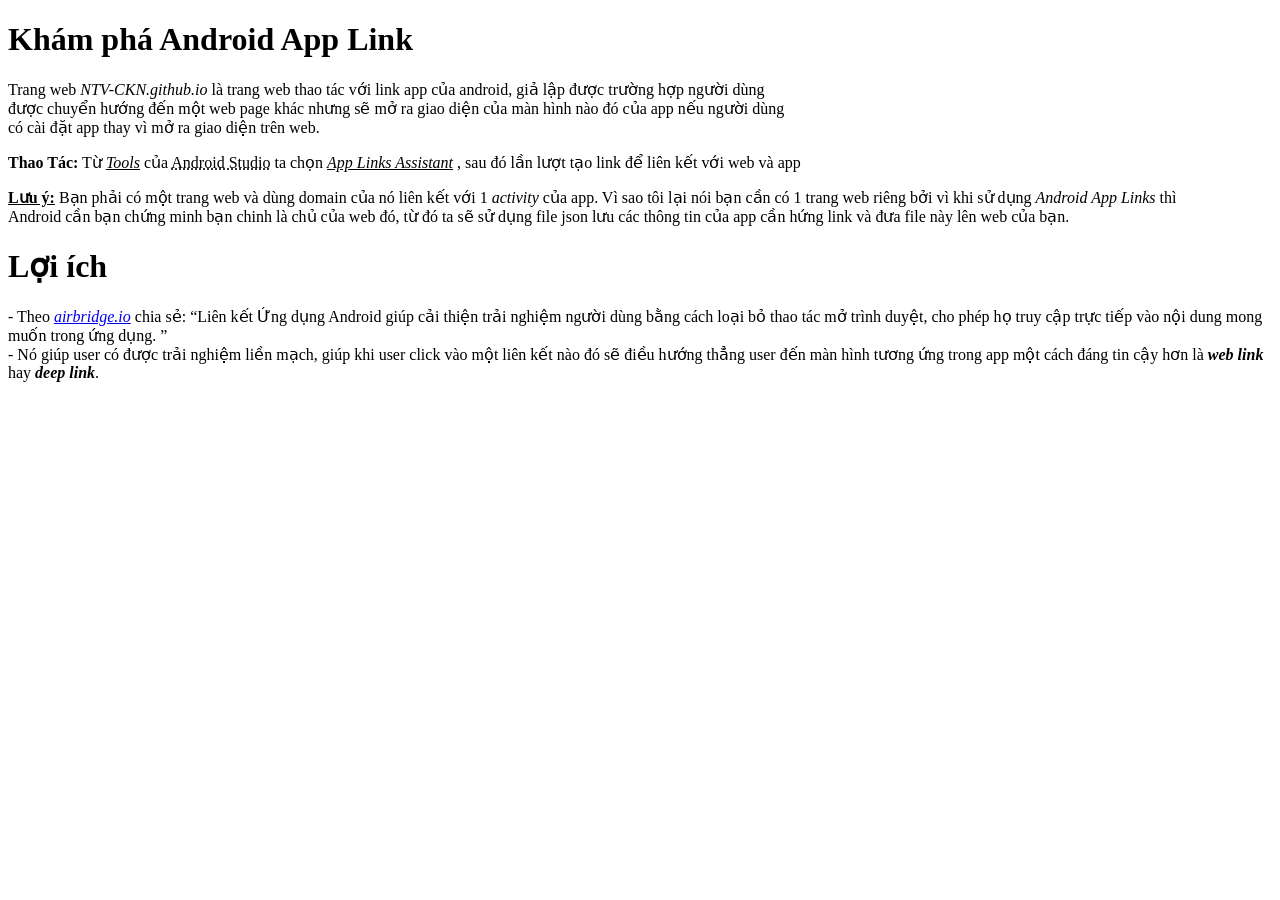
==== task1.html @ 53a5ba47 "completed 6/8/2025 7:45pm" ====
<!DOCTYPE html>
<html lang="vi">

<head>
    <meta charset="UTF-8">
    <meta name="viewport" content="width=device-width, initial-scale=1.0">
    <title>Document</title>
</head>

<body>
    <h1>Khám phá Android App Link</h1>
    <p>
        Trang web <em>NTV-CKN.github.io</em> là trang web thao tác với link app của android, giả lập được trường hợp
        người dùng <br>
        được chuyển hướng đến một web page khác nhưng sẽ mở ra giao diện của màn hình nào đó của app nếu người dùng<br>
        có cài đặt app thay vì mở ra giao diện trên web.
    </p>
    <p>
        <strong>Thao Tác:</strong> Từ <ins><em>Tools</em></ins> của <abbr
            title="Công cụ mạnh mẽ có hỗ trợ native app"></q>Android Studio</abbr>
        ta chọn <ins><em>App Links Assistant</em></ins>
        , sau đó lần lượt tạo link để liên kết với web và app
    </p>
    <p><ins><strong>Lưu ý:</strong></ins> Bạn phải có một trang web và dùng domain của nó liên kết với 1
        <em>activity</em> của app.
        Vì sao tôi lại nói
        bạn cần có 1 trang web riêng bởi vì khi sử dụng <em>Android App Links</em> thì<br> Android cần bạn chứng minh
        bạn chinh
        là chủ của web đó,
        từ đó ta sẽ sử dụng file json lưu các thông tin của app cần hứng link và đưa file này lên web của bạn.
    </p>
    <h1>Lợi ích</h1>
    <p>
        - Theo <em><a href="https://www.airbridge.io/vi/glossary/android-app-links">airbridge.io</a></em> chia sẻ:
        <q>Liên kết Ứng dụng Android giúp cải thiện trải nghiệm người dùng bằng cách loại bỏ thao tác mở trình duyệt,
            cho phép họ truy cập trực tiếp vào nội dung mong muốn trong ứng dụng.
        </q><br>
        - Nó giúp user có được trải nghiệm liền mạch, giúp khi user click vào một liên kết nào đó sẽ điều hướng thẳng
        user
        đến màn hình tương ứng trong app một cách đáng tin cậy hơn là <strong><em>web link</em></strong> hay
        <strong><abbr><em>deep link</em></abbr></strong>.
    </p>
</body>

</html>
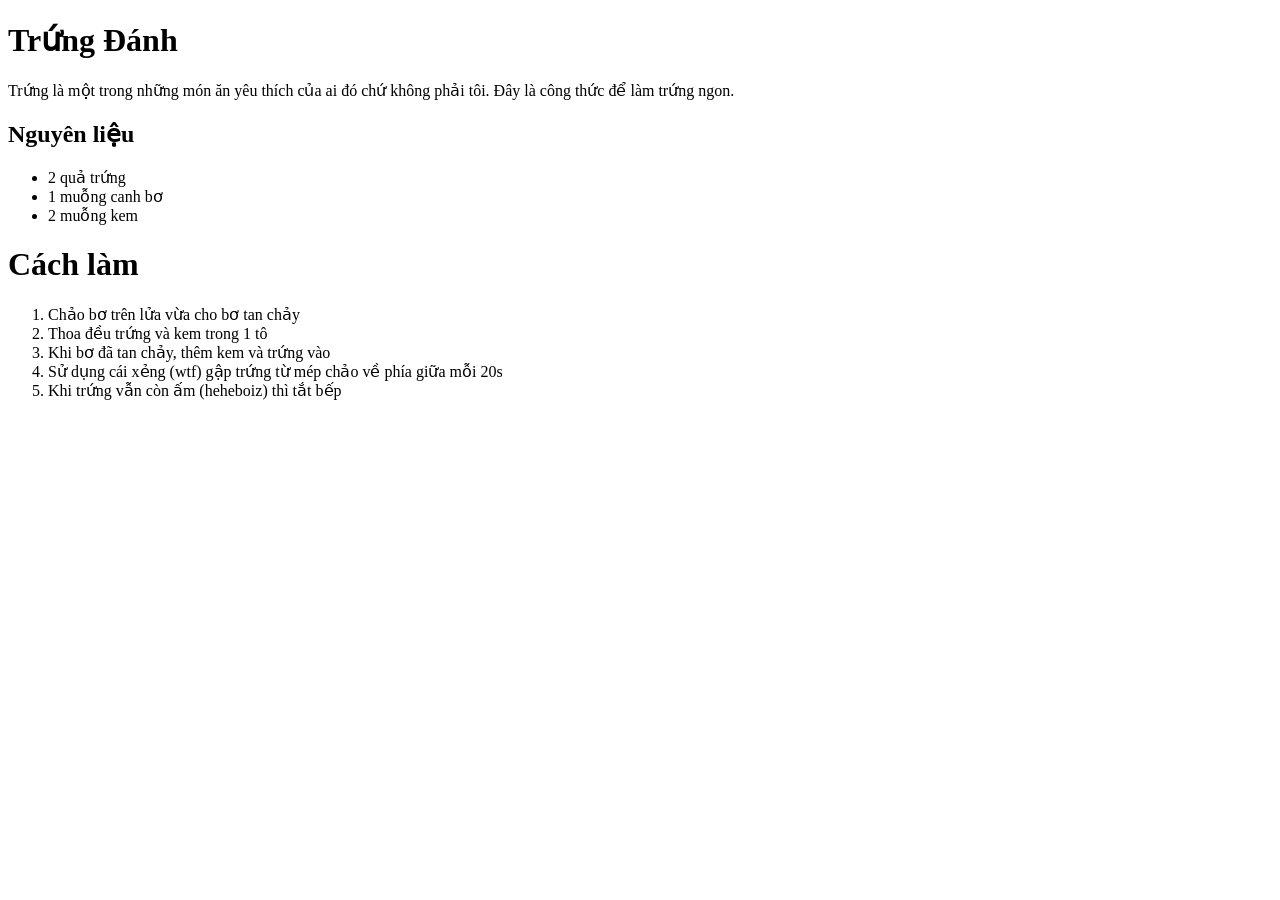
==== commit 93945465: "completed 6/8/2025 8:43pm" ====
--- a/task1.html
+++ b/task1.html
@@ -1,45 +1,31 @@
 <!DOCTYPE html>
 <html lang="vi">
-
 <head>
     <meta charset="UTF-8">
     <meta name="viewport" content="width=device-width, initial-scale=1.0">
     <title>Document</title>
 </head>
+<body>
+    <h1>Trứng Đánh</h1>
+    <p>Trứng là một trong những món ăn yêu thích của ai đó chứ không phải tôi. Đây là công thức để làm trứng ngon.</p>
+    <h2>Nguyên liệu</h2>
+    <dt>
+        <ul>
+            <li>2 quả trứng</li>
+            <li>1 muỗng canh bơ</li>
+            <li>2 muỗng kem</li>
+        </ul>
+    </dt>
+    <h1>Cách làm</h1>
+    <dt>
+        <ol>
+            <li>Chảo bơ trên lửa vừa cho bơ tan chảy</li>
+            <li>Thoa đều trứng và kem trong 1 tô</li>
+            <li>Khi bơ đã tan chảy, thêm kem và trứng vào</li>
+            <li>Sử dụng cái xẻng (wtf) gập trứng từ mép chảo về phía giữa mỗi 20s</li>
+            <li>Khi trứng vẫn còn ấm (heheboiz) thì tắt bếp</li>
+        </ol>
+    </dt>
 
-<body>
-    <h1>Khám phá Android App Link</h1>
-    <p>
-        Trang web <em>NTV-CKN.github.io</em> là trang web thao tác với link app của android, giả lập được trường hợp
-        người dùng <br>
-        được chuyển hướng đến một web page khác nhưng sẽ mở ra giao diện của màn hình nào đó của app nếu người dùng<br>
-        có cài đặt app thay vì mở ra giao diện trên web.
-    </p>
-    <p>
-        <strong>Thao Tác:</strong> Từ <ins><em>Tools</em></ins> của <abbr
-            title="Công cụ mạnh mẽ có hỗ trợ native app"></q>Android Studio</abbr>
-        ta chọn <ins><em>App Links Assistant</em></ins>
-        , sau đó lần lượt tạo link để liên kết với web và app
-    </p>
-    <p><ins><strong>Lưu ý:</strong></ins> Bạn phải có một trang web và dùng domain của nó liên kết với 1
-        <em>activity</em> của app.
-        Vì sao tôi lại nói
-        bạn cần có 1 trang web riêng bởi vì khi sử dụng <em>Android App Links</em> thì<br> Android cần bạn chứng minh
-        bạn chinh
-        là chủ của web đó,
-        từ đó ta sẽ sử dụng file json lưu các thông tin của app cần hứng link và đưa file này lên web của bạn.
-    </p>
-    <h1>Lợi ích</h1>
-    <p>
-        - Theo <em><a href="https://www.airbridge.io/vi/glossary/android-app-links">airbridge.io</a></em> chia sẻ:
-        <q>Liên kết Ứng dụng Android giúp cải thiện trải nghiệm người dùng bằng cách loại bỏ thao tác mở trình duyệt,
-            cho phép họ truy cập trực tiếp vào nội dung mong muốn trong ứng dụng.
-        </q><br>
-        - Nó giúp user có được trải nghiệm liền mạch, giúp khi user click vào một liên kết nào đó sẽ điều hướng thẳng
-        user
-        đến màn hình tương ứng trong app một cách đáng tin cậy hơn là <strong><em>web link</em></strong> hay
-        <strong><abbr><em>deep link</em></abbr></strong>.
-    </p>
 </body>
-
 </html>
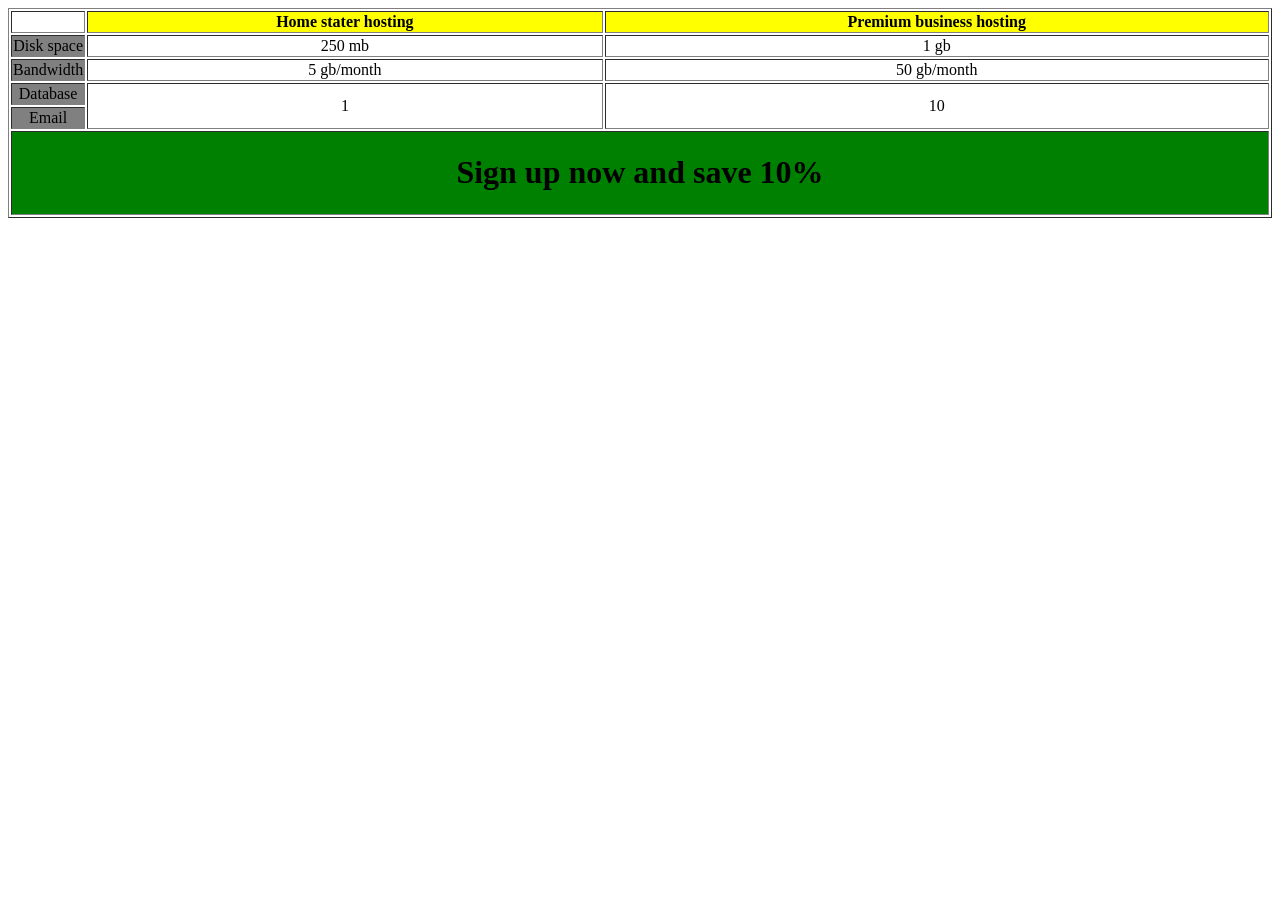
==== commit 5443a29e: "completed 4/9/2025 7:54pm" ====
--- a/task1.html
+++ b/task1.html
@@ -1,31 +1,49 @@
 <!DOCTYPE html>
-<html lang="vi">
+<html lang="en">
+
 <head>
     <meta charset="UTF-8">
     <meta name="viewport" content="width=device-width, initial-scale=1.0">
     <title>Document</title>
 </head>
+
 <body>
-    <h1>Trứng Đánh</h1>
-    <p>Trứng là một trong những món ăn yêu thích của ai đó chứ không phải tôi. Đây là công thức để làm trứng ngon.</p>
-    <h2>Nguyên liệu</h2>
-    <dt>
-        <ul>
-            <li>2 quả trứng</li>
-            <li>1 muỗng canh bơ</li>
-            <li>2 muỗng kem</li>
-        </ul>
-    </dt>
-    <h1>Cách làm</h1>
-    <dt>
-        <ol>
-            <li>Chảo bơ trên lửa vừa cho bơ tan chảy</li>
-            <li>Thoa đều trứng và kem trong 1 tô</li>
-            <li>Khi bơ đã tan chảy, thêm kem và trứng vào</li>
-            <li>Sử dụng cái xẻng (wtf) gập trứng từ mép chảo về phía giữa mỗi 20s</li>
-            <li>Khi trứng vẫn còn ấm (heheboiz) thì tắt bếp</li>
-        </ol>
-    </dt>
+    <table border="1" width="100%">
+        <thead>
+            <tr>
+                <th scope="col"></th>
+                <th scope="col" bgcolor="yellow">Home stater hosting</th>
+                <th scope="col" bgcolor="yellow">Premium business hosting</th>
+            </tr>
+        </thead>
 
+        <tbody>
+            <tr>
+                <td width="5%" align="center" bgcolor="gray">Disk space</td>
+                <td align="center">250 mb</td>
+                <td align="center">1 gb</td>
+            </tr>
+            <tr>
+                <td width="5%" align="center" bgcolor="gray">Bandwidth</td>
+                <td align="center">5 gb/month</td>
+                <td align="center">50 gb/month</td>
+            </tr>
+            <tr>
+                <td width="5%" align="center" bgcolor="gray">Database</td>
+                <td rowspan="2" align="center">1</td>
+                <td rowspan="2" align="center">10</td>
+            </tr>
+            <tr>
+                <td width="5%" align="center" bgcolor="gray">Email</td>
+            </tr>
+        </tbody>
+
+        <tfoot>
+            <td colspan="3" align="center" bgcolor="green">
+                <h1>Sign up now and save 10%</h1>
+            </td>
+        </tfoot>
+    </table>
 </body>
+
 </html>
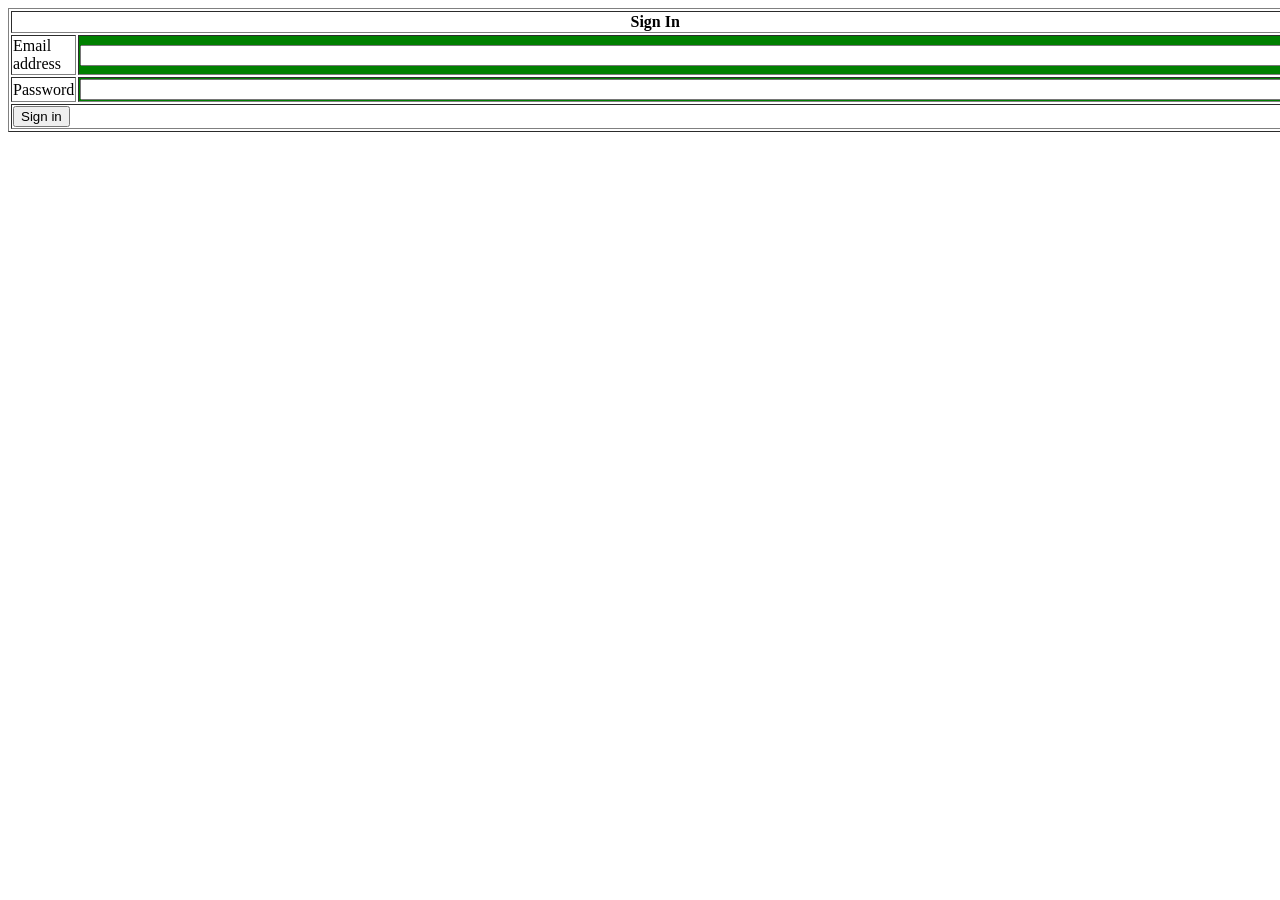
==== commit 1c45382c: "completed 11/9/2025 8:11pm" ====
--- a/task1.html
+++ b/task1.html
@@ -8,42 +8,30 @@
 </head>
 
 <body>
-    <table border="1" width="100%">
-        <thead>
-            <tr>
-                <th scope="col"></th>
-                <th scope="col" bgcolor="yellow">Home stater hosting</th>
-                <th scope="col" bgcolor="yellow">Premium business hosting</th>
-            </tr>
-        </thead>
+    <form action="signin.php" method="post">
+        <table border="1">
+            <thead>
+                <th scope="col" colspan="2">Sign In</td>
+            </thead>
 
-        <tbody>
-            <tr>
-                <td width="5%" align="center" bgcolor="gray">Disk space</td>
-                <td align="center">250 mb</td>
-                <td align="center">1 gb</td>
-            </tr>
-            <tr>
-                <td width="5%" align="center" bgcolor="gray">Bandwidth</td>
-                <td align="center">5 gb/month</td>
-                <td align="center">50 gb/month</td>
-            </tr>
-            <tr>
-                <td width="5%" align="center" bgcolor="gray">Database</td>
-                <td rowspan="2" align="center">1</td>
-                <td rowspan="2" align="center">10</td>
-            </tr>
-            <tr>
-                <td width="5%" align="center" bgcolor="gray">Email</td>
-            </tr>
-        </tbody>
+            <tbody>
+                <tr>
+                    <td width="15%">Email address</td>
+                    <td bgcolor="green"><input size="150" type="email" name="email"></td>
+                </tr>
+                <tr>
+                    <td width="15%">Password</td>
+                    <td bgcolor="green"><input size="150" type="password" name="password"></td>
+                </tr>
+            </tbody>
 
-        <tfoot>
-            <td colspan="3" align="center" bgcolor="green">
-                <h1>Sign up now and save 10%</h1>
-            </td>
-        </tfoot>
-    </table>
+            <tfoot>
+                <tr>
+                    <td colspan="2"><input type="submit" value="Sign in"></td>
+                </tr>
+            </tfoot>
+        </table>
+    </form>
 </body>
 
 </html>
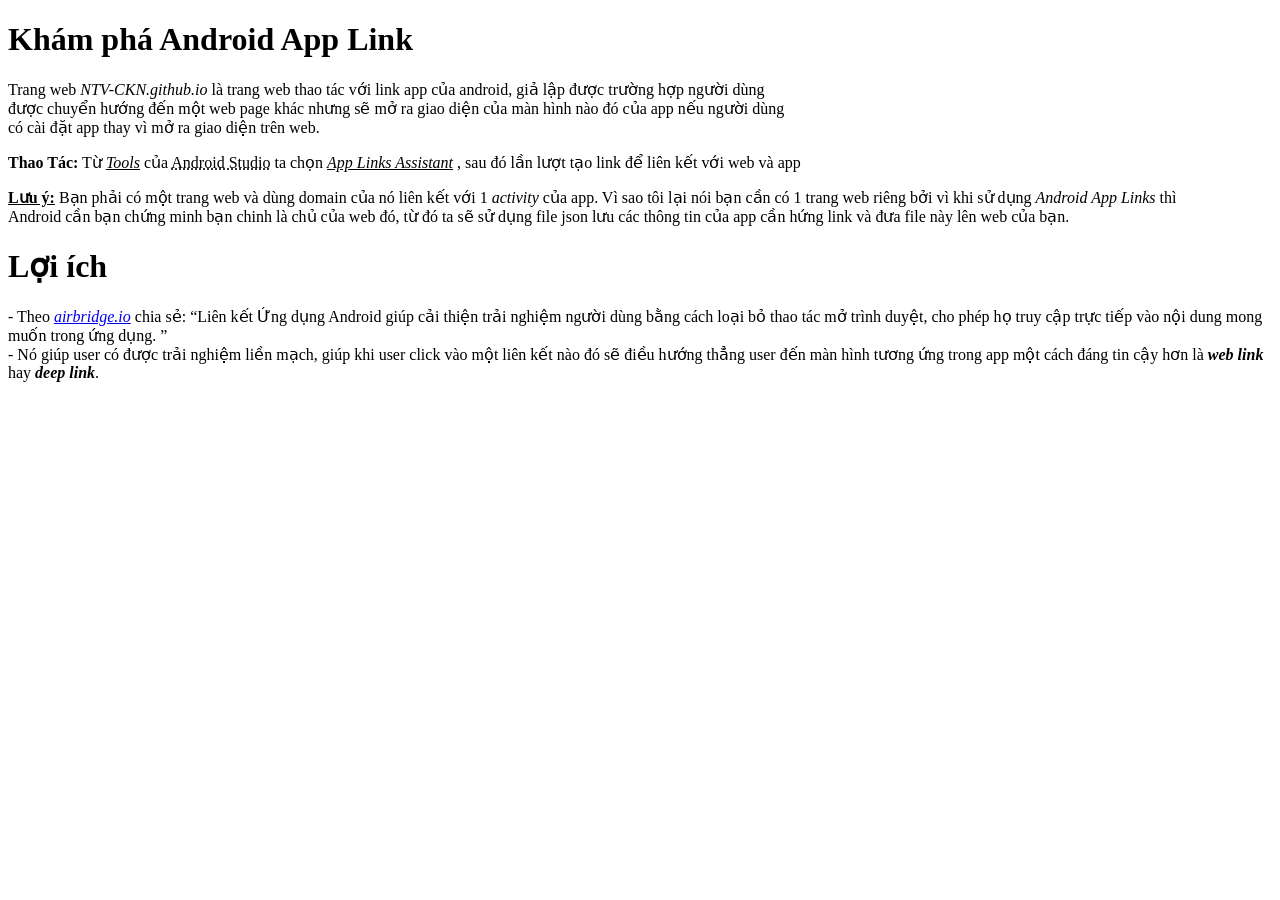
==== commit 121f12cb: "Merge pull request #1 from NTV-CKN/lesson2_text_tag da chap thuan" ====
--- a/task1.html
+++ b/task1.html
@@ -1,5 +1,5 @@
 <!DOCTYPE html>
-<html lang="en">
+<html lang="vi">
 
 <head>
     <meta charset="UTF-8">
@@ -8,30 +8,38 @@
 </head>
 
 <body>
-    <form action="signin.php" method="post">
-        <table border="1">
-            <thead>
-                <th scope="col" colspan="2">Sign In</td>
-            </thead>
-
-            <tbody>
-                <tr>
-                    <td width="15%">Email address</td>
-                    <td bgcolor="green"><input size="150" type="email" name="email"></td>
-                </tr>
-                <tr>
-                    <td width="15%">Password</td>
-                    <td bgcolor="green"><input size="150" type="password" name="password"></td>
-                </tr>
-            </tbody>
-
-            <tfoot>
-                <tr>
-                    <td colspan="2"><input type="submit" value="Sign in"></td>
-                </tr>
-            </tfoot>
-        </table>
-    </form>
+    <h1>Khám phá Android App Link</h1>
+    <p>
+        Trang web <em>NTV-CKN.github.io</em> là trang web thao tác với link app của android, giả lập được trường hợp
+        người dùng <br>
+        được chuyển hướng đến một web page khác nhưng sẽ mở ra giao diện của màn hình nào đó của app nếu người dùng<br>
+        có cài đặt app thay vì mở ra giao diện trên web.
+    </p>
+    <p>
+        <strong>Thao Tác:</strong> Từ <ins><em>Tools</em></ins> của <abbr
+            title="Công cụ mạnh mẽ có hỗ trợ native app"></q>Android Studio</abbr>
+        ta chọn <ins><em>App Links Assistant</em></ins>
+        , sau đó lần lượt tạo link để liên kết với web và app
+    </p>
+    <p><ins><strong>Lưu ý:</strong></ins> Bạn phải có một trang web và dùng domain của nó liên kết với 1
+        <em>activity</em> của app.
+        Vì sao tôi lại nói
+        bạn cần có 1 trang web riêng bởi vì khi sử dụng <em>Android App Links</em> thì<br> Android cần bạn chứng minh
+        bạn chinh
+        là chủ của web đó,
+        từ đó ta sẽ sử dụng file json lưu các thông tin của app cần hứng link và đưa file này lên web của bạn.
+    </p>
+    <h1>Lợi ích</h1>
+    <p>
+        - Theo <em><a href="https://www.airbridge.io/vi/glossary/android-app-links">airbridge.io</a></em> chia sẻ:
+        <q>Liên kết Ứng dụng Android giúp cải thiện trải nghiệm người dùng bằng cách loại bỏ thao tác mở trình duyệt,
+            cho phép họ truy cập trực tiếp vào nội dung mong muốn trong ứng dụng.
+        </q><br>
+        - Nó giúp user có được trải nghiệm liền mạch, giúp khi user click vào một liên kết nào đó sẽ điều hướng thẳng
+        user
+        đến màn hình tương ứng trong app một cách đáng tin cậy hơn là <strong><em>web link</em></strong> hay
+        <strong><abbr><em>deep link</em></abbr></strong>.
+    </p>
 </body>
 
 </html>
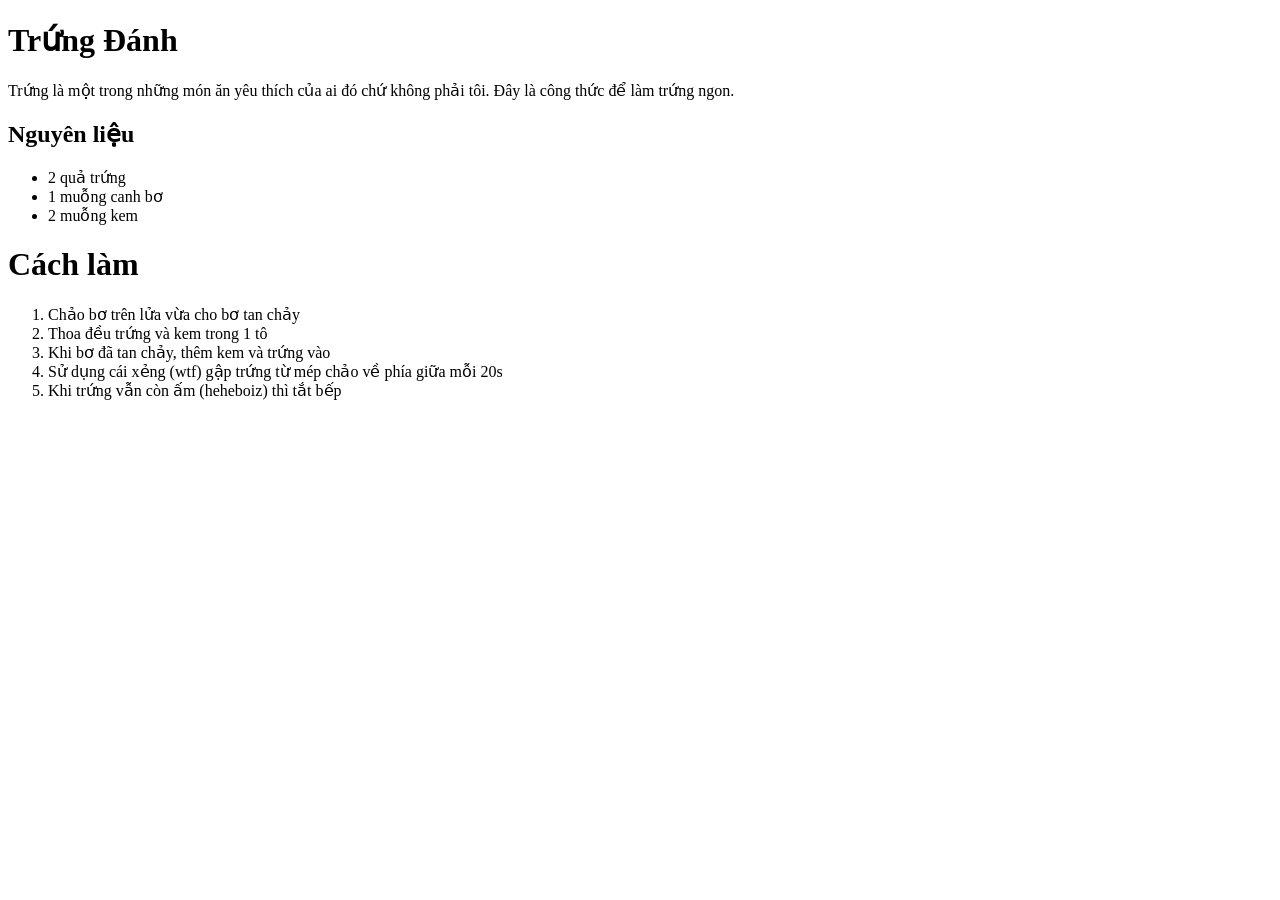
==== commit 0a1f8a4f: "Merge pull request #2 from NTV-CKN/lesson3_list completed 6/8/2025 8:43pm" ====
--- a/task1.html
+++ b/task1.html
@@ -1,45 +1,31 @@
 <!DOCTYPE html>
 <html lang="vi">
-
 <head>
     <meta charset="UTF-8">
     <meta name="viewport" content="width=device-width, initial-scale=1.0">
     <title>Document</title>
 </head>
+<body>
+    <h1>Trứng Đánh</h1>
+    <p>Trứng là một trong những món ăn yêu thích của ai đó chứ không phải tôi. Đây là công thức để làm trứng ngon.</p>
+    <h2>Nguyên liệu</h2>
+    <dt>
+        <ul>
+            <li>2 quả trứng</li>
+            <li>1 muỗng canh bơ</li>
+            <li>2 muỗng kem</li>
+        </ul>
+    </dt>
+    <h1>Cách làm</h1>
+    <dt>
+        <ol>
+            <li>Chảo bơ trên lửa vừa cho bơ tan chảy</li>
+            <li>Thoa đều trứng và kem trong 1 tô</li>
+            <li>Khi bơ đã tan chảy, thêm kem và trứng vào</li>
+            <li>Sử dụng cái xẻng (wtf) gập trứng từ mép chảo về phía giữa mỗi 20s</li>
+            <li>Khi trứng vẫn còn ấm (heheboiz) thì tắt bếp</li>
+        </ol>
+    </dt>
 
-<body>
-    <h1>Khám phá Android App Link</h1>
-    <p>
-        Trang web <em>NTV-CKN.github.io</em> là trang web thao tác với link app của android, giả lập được trường hợp
-        người dùng <br>
-        được chuyển hướng đến một web page khác nhưng sẽ mở ra giao diện của màn hình nào đó của app nếu người dùng<br>
-        có cài đặt app thay vì mở ra giao diện trên web.
-    </p>
-    <p>
-        <strong>Thao Tác:</strong> Từ <ins><em>Tools</em></ins> của <abbr
-            title="Công cụ mạnh mẽ có hỗ trợ native app"></q>Android Studio</abbr>
-        ta chọn <ins><em>App Links Assistant</em></ins>
-        , sau đó lần lượt tạo link để liên kết với web và app
-    </p>
-    <p><ins><strong>Lưu ý:</strong></ins> Bạn phải có một trang web và dùng domain của nó liên kết với 1
-        <em>activity</em> của app.
-        Vì sao tôi lại nói
-        bạn cần có 1 trang web riêng bởi vì khi sử dụng <em>Android App Links</em> thì<br> Android cần bạn chứng minh
-        bạn chinh
-        là chủ của web đó,
-        từ đó ta sẽ sử dụng file json lưu các thông tin của app cần hứng link và đưa file này lên web của bạn.
-    </p>
-    <h1>Lợi ích</h1>
-    <p>
-        - Theo <em><a href="https://www.airbridge.io/vi/glossary/android-app-links">airbridge.io</a></em> chia sẻ:
-        <q>Liên kết Ứng dụng Android giúp cải thiện trải nghiệm người dùng bằng cách loại bỏ thao tác mở trình duyệt,
-            cho phép họ truy cập trực tiếp vào nội dung mong muốn trong ứng dụng.
-        </q><br>
-        - Nó giúp user có được trải nghiệm liền mạch, giúp khi user click vào một liên kết nào đó sẽ điều hướng thẳng
-        user
-        đến màn hình tương ứng trong app một cách đáng tin cậy hơn là <strong><em>web link</em></strong> hay
-        <strong><abbr><em>deep link</em></abbr></strong>.
-    </p>
 </body>
-
 </html>
